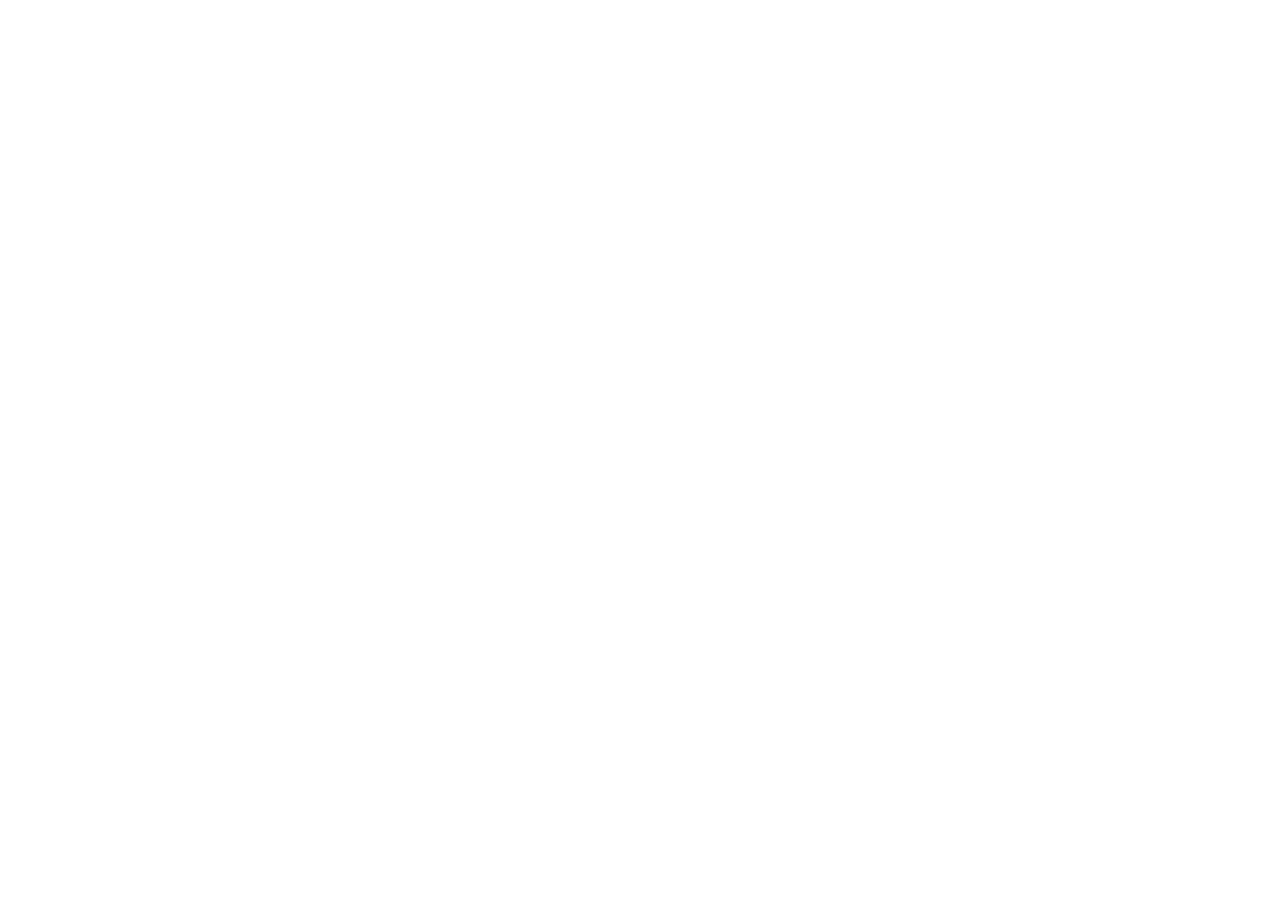
==== 2.HTML/baker.html @ 4fc2397b "Creación de archivos" ====
<!DOCTYPE html>
<html lang="en">
<head>
    <meta charset="UTF-8">
    <meta http-equiv="X-UA-Compatible" content="IE=edge">
    <meta name="viewport" content="width=device-width, initial-scale=1.0">
    <title>PinkPlanet</title>
</head>
<body>
    
</body>
</html>
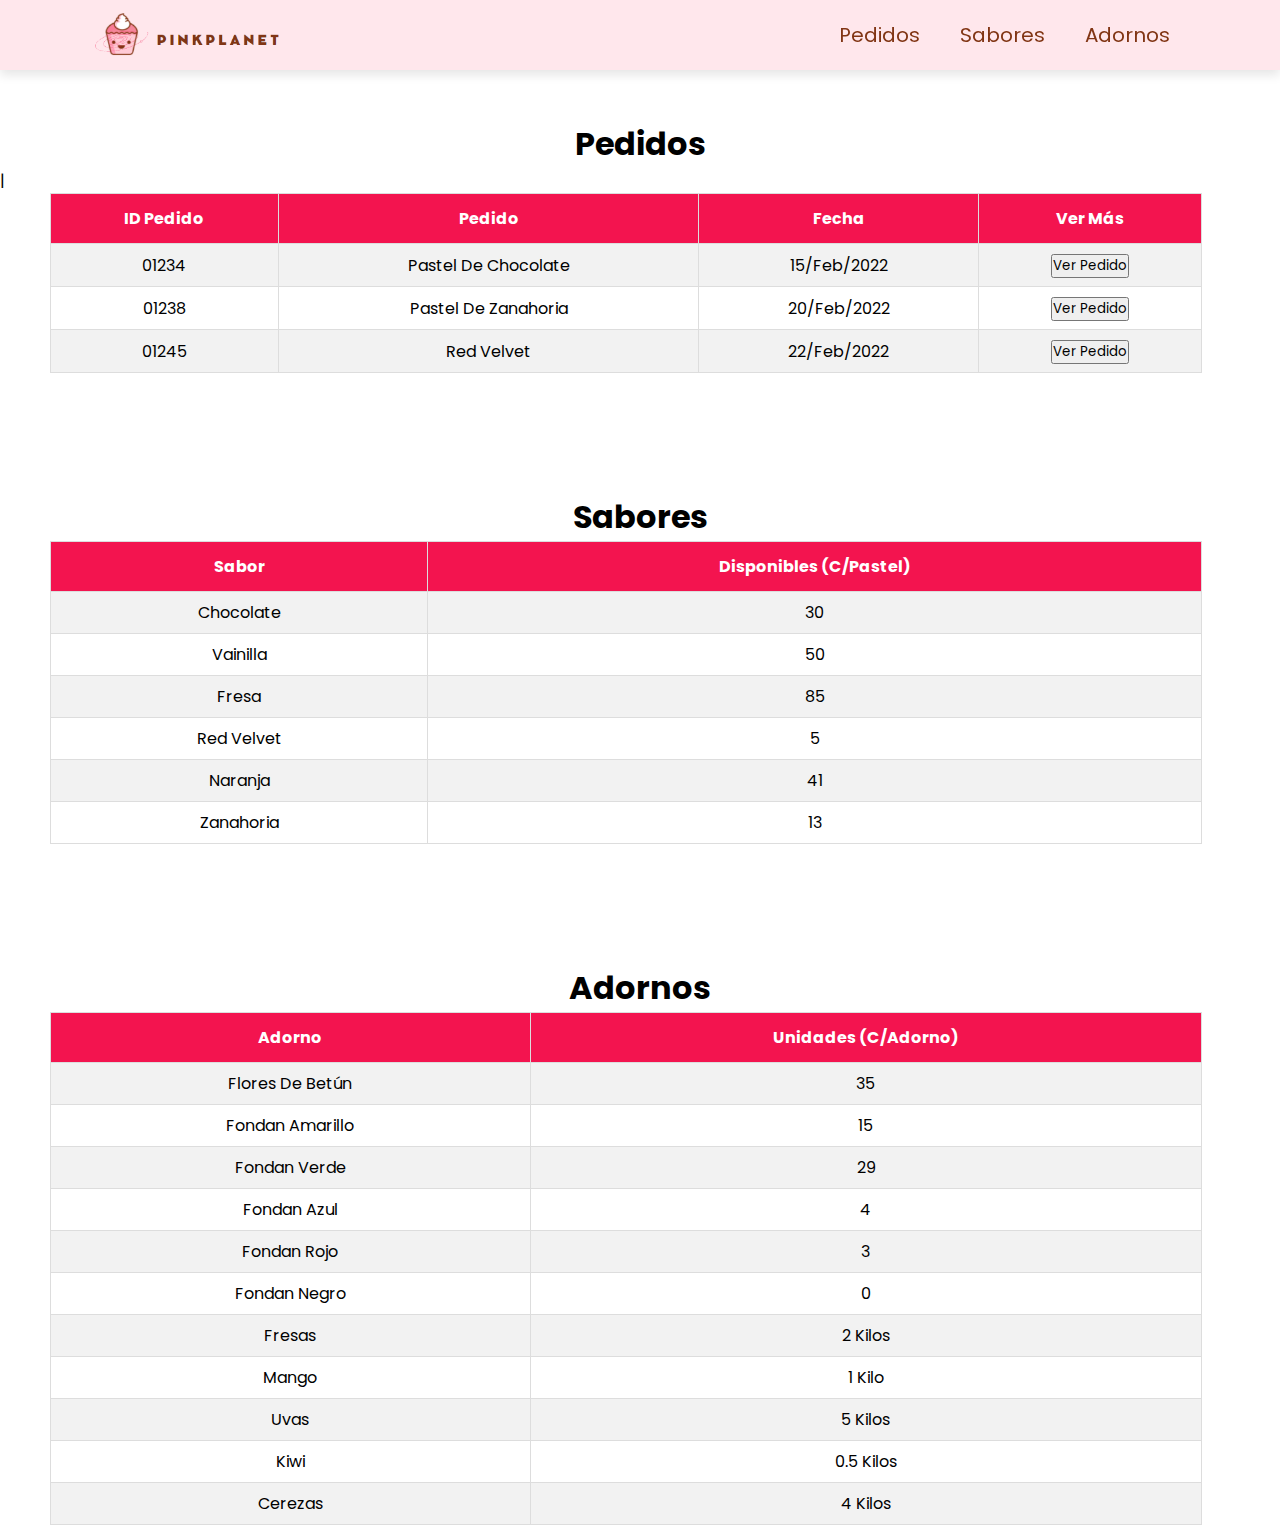
==== commit 33aca7ad: "Pastelero" ====
--- a/2.HTML/baker.html
+++ b/2.HTML/baker.html
@@ -1,12 +1,135 @@
 <!DOCTYPE html>
-<html lang="en">
+<html lang="es">
 <head>
     <meta charset="UTF-8">
     <meta http-equiv="X-UA-Compatible" content="IE=edge">
     <meta name="viewport" content="width=device-width, initial-scale=1.0">
-    <title>PinkPlanet</title>
+    <link rel="stylesheet" href="css/style.css">
+    <title>Pedido</title>
 </head>
 <body>
+    <header>
+        <img src="./assets/img/Logos/pinkplanet-log.png" alt="pinkplanet" width="200px"/>
+
+        <nav class="navbar"> 
+            <ul> 
+                <li><a href="#">Pedidos</a></li>
+                <li><a href="#">Sabores</a></li>
+                <li><a href="#">Adornos</a></li>
+            </ul>
+        </nav>
+    </header>
+    <h1>Pedidos</h1>
     
+<table id="table">
+    <tr>
+      <th>ID pedido</th>
+      <th>Pedido</th>
+      <th>Fecha</th>
+      <th>Ver más</th>
+    </tr>|
+    <tr>
+      <td>01234</td>
+      <td>Pastel de chocolate</td>
+      <td>15/Feb/2022</td>
+      <td><button>Ver pedido</button></td>
+    </tr>
+    <tr>
+        <td>01238</td>
+        <td>Pastel de zanahoria</td>
+        <td>20/Feb/2022</td>
+        <td><button>Ver pedido</button></td>
+    </tr>
+    <tr>
+        <td>01245</td>
+        <td>Red Velvet</td>
+        <td>22/Feb/2022</td>
+        <td><button>Ver pedido</button></td>
+    </tr>
+  </table>
+
+    <h1>Sabores</h1>
+    <table id="table">
+        <tr>
+          <th>Sabor</th>
+          <th>Disponibles (c/pastel)</th>
+        </tr>
+        <tr>
+          <td>Chocolate</td>
+          <td>30</td>
+        </tr>
+        <tr>
+            <td>Vainilla</td>
+            <td>50</td>
+        </tr>
+        <tr>
+            <td>Fresa</td>
+            <td>85</td>
+        </tr>
+        <tr>
+            <td>Red Velvet</td>
+            <td>5</td>
+        </tr>
+        <tr>
+            <td>Naranja</td>
+            <td>41</td>
+        </tr>
+        <tr>
+            <td>Zanahoria</td>
+            <td>13</td>
+        </tr>
+      </table>
+
+    <h1>Adornos</h1>
+    <table id="table">
+        <tr>
+          <th>Adorno</th>
+          <th>Unidades (c/adorno)</th>
+        </tr>
+        <tr>
+          <td>Flores de betún</td>
+          <td>35</td>
+        </tr>
+        <tr>
+            <td>Fondan Amarillo</td>
+            <td>15</td>
+        </tr>
+        <tr>
+            <td>Fondan Verde</td>
+            <td>29</td>
+        </tr>
+        <tr>
+            <td>Fondan Azul</td>
+            <td>4</td>
+        </tr>
+        <tr>
+            <td>Fondan Rojo</td>
+            <td>3</td>
+        </tr>
+        <tr>
+            <td>Fondan Negro</td>
+            <td>0</td>
+        </tr>
+        <tr>
+            <td>Fresas</td>
+            <td>2 kilos</td>
+        </tr>
+        <tr>
+            <td>Mango</td>
+            <td>1 kilo</td>
+        </tr>
+        <tr>
+            <td>Uvas</td>
+            <td>5 kilos</td>
+        </tr>
+        <tr>
+            <td>Kiwi</td>
+            <td>0.5 kilos</td>
+        </tr>
+        <tr>
+            <td>Cerezas</td>
+            <td>4 kilos</td>
+        </tr>
+      </table>
 </body>
 </html>--- a/2.HTML/css/style.css
+++ b/2.HTML/css/style.css
@@ -0,0 +1,244 @@
+@import url('https://fonts.googleapis.com/css2?family=Montserrat:wght@500&family=Poppins:wght@500&display=swap');
+
+*{
+    margin: 0;
+    padding: 0;
+    box-sizing: border-box;
+    font-family: "Poppins",sans-serif;
+    text-transform: capitalize;
+    text-decoration: none;
+}
+
+body{
+    min-height: 100vh;
+    background-color: #fff;    
+}
+
+header{
+    position:fixed;
+    top: 0; left: 0; right: 0; 
+    background: #ffe7ec;
+    box-shadow: 0 5px 10px rgba(0,0,0,.1);
+    padding: 0px 7%;
+    display: flex;
+    align-items: center;
+    justify-content: space-between;
+    z-index: 1000;
+}
+
+header .navbar ul{
+    list-style: none;
+}
+
+header .navbar ul li{
+    position: relative;
+    float: left;
+}
+
+header .navbar ul li a{
+    font-size:20px;
+    padding: 20px;
+    color: #813514;
+    display: block;
+}
+
+header .navbar ul li a:hover{
+    background: #813514;
+    color: #fff;
+}
+
+header .navbar ul li ul{
+    position: absolute;
+    left: 0;
+    width: 200px;
+    background: #ffe7ec;
+    color: #813514;
+    display:none;
+}
+
+header .navbar ul li ul li{
+   width: 100%;
+   border-top: 1px solid rgba(0,0,0,.1);
+}
+
+header .navbar ul li:hover > ul{
+    display: initial;
+}
+
+h1 {
+    margin-top: 120px;
+    text-align: center;
+    color: black;
+}
+.conteiner{
+    margin:auto;
+    background-color: white;
+    width: 800px;
+    padding:30px;
+    
+}
+.conteiner ul, li{
+    margin: 0;
+    padding: 0;
+    list-style: none;
+}
+
+ul.slider {
+    position: relative;
+    width: 1150px;
+    height:300px;
+}
+
+ul.slider li{
+    position: absolute;
+    left: 100px;
+    top: 80px;
+    opacity: 0;
+    width: inherit;
+    height: inherit;
+    background-color:white;
+    transition: opacity 0.5s;
+}
+
+ul.slider li img{
+    width: 100%;
+    height: 300px;
+    object-fit: cover;
+}
+
+ul.slider li:first-child {
+    opacity: 1; /*Mostramos el primer <li>*/
+}
+
+ul.slider li:target {
+    opacity: 1; /*Mostramos el <li> del enlace que pulsemos*/
+}
+
+.menu{
+  text-align: center;
+  margin: 80px;
+ 
+}
+
+.menu li{
+  display: inline-block;
+  text-align: center;
+}
+
+.menu li a{
+  display: inline-block;
+  color: black  ;
+  text-decoration: none;
+  background-color: grey;
+  padding: 10px;
+  width: 20px;
+  height: 20px;
+  font-size: 20px;
+  border-radius: 100%;
+}
+/* Formulario */
+label {
+    margin-top: 15px;
+    display: block;
+    text-align: center;
+    line-height: 150%;
+    font-size: 1em;
+}
+p{
+    margin-top: 40px;
+    display: block;
+    text-align: center;
+    line-height: 150%;
+    font-size: 1em;
+}
+input[type=text] {
+    
+    display: block;
+    margin:auto;
+    padding: 12px 20px;
+    width: 40%;
+}
+
+input[type=email] {
+    
+    display: block;
+    margin:auto;
+    padding: 12px 20px;
+    width: 40%;
+}
+
+input[type=tel] {
+    
+    display: block;
+    margin:auto;
+    padding: 12px 20px;
+    width: 40%;
+}
+
+input[type=number] {
+    
+    display: block;
+    margin:auto;
+    padding: 12px 20px;
+    width: 40%;
+}
+
+select{
+    position: relative;
+    display: inline-block;
+    left: 50%;
+    width: 40%;
+    transform: translateX(-50%);
+    -webkit-transform: translateX(-50%);
+}
+    
+textarea {
+    display: block;
+    margin-left: auto;
+    margin-right: auto;
+    width: 40%;
+    height: 150px;
+    padding: 12px 20px;
+    box-sizing: border-box;
+    border: 2px solid #ccc;
+    border-radius: 4px;
+    background-color: #f8f8f8;
+    resize: none;
+  }
+
+  input[type=submit] {
+    background-color: #f3144f;
+    float: right;
+    border: none;
+    color: white;
+    padding: 16px 32px;
+    text-decoration: none;
+    margin: 4px 2px;
+    cursor: pointer;
+    width:20%;
+  }
+
+/* Pastelero */
+#table {
+    border-collapse: collapse;
+    width: 90%;
+    margin-left: 50px;
+  }
+  
+  #table td, #table th {
+    border: 1px solid #ddd;
+    padding: 8px;
+    text-align: center;
+  }
+  
+  #table tr:nth-child(even){background-color: #f2f2f2;}
+  
+  #table tr:hover {background-color: #ddd;}
+  
+  #table th {
+    padding-top: 12px;
+    padding-bottom: 12px;
+    text-align: center;
+    background-color: #f3144f;
+    color: white;
+  }